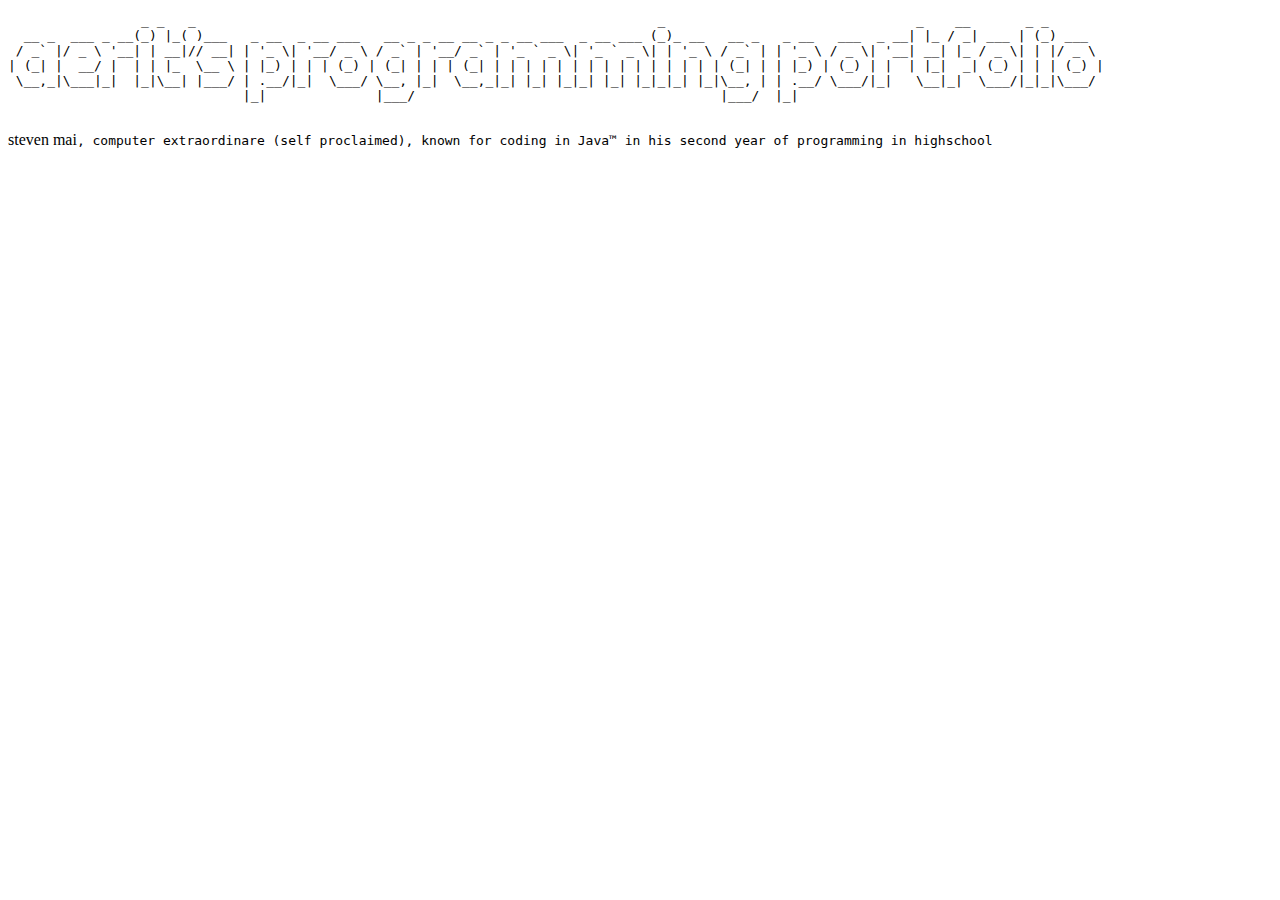
==== index.html @ 0ca720a6 "fdsfaf" ====
<!DOCTYPE html>
<html>
  <head>
    <title>aerits' programming portfolio</title>
    <link rel="stylesheet" href="stylesheets.css" />
  </head>
  <body>
    <div class="intro" style="font-family:monospace">
      <p>
        <pre class="title">
                 _ _   _                                                           _                                _    __       _ _       
  __ _  ___ _ __(_) |_( )___   _ __  _ __ ___   __ _ _ __ __ _ _ __ ___  _ __ ___ (_)_ __   __ _   _ __   ___  _ __| |_ / _| ___ | (_) ___  
 / _` |/ _ \ '__| | __|// __| | '_ \| '__/ _ \ / _` | '__/ _` | '_ ` _ \| '_ ` _ \| | '_ \ / _` | | '_ \ / _ \| '__| __| |_ / _ \| | |/ _ \ 
| (_| |  __/ |  | | |_  \__ \ | |_) | | | (_) | (_| | | | (_| | | | | | | | | | | | | | | | (_| | | |_) | (_) | |  | |_|  _| (_) | | | (_) |
 \__,_|\___|_|  |_|\__| |___/ | .__/|_|  \___/ \__, |_|  \__,_|_| |_| |_|_| |_| |_|_|_| |_|\__, | | .__/ \___/|_|   \__|_|  \___/|_|_|\___/ 
                              |_|              |___/                                       |___/  |_|                                       
        </pre>
        <span style="font-family:'Times New Roman', Times, serif;">steven mai</span>, computer extraordinare (self proclaimed), known for coding in Java™ in his second year of programming in highschool
        <br>
        
      </p>
      <div data-pym-src="https://www.jdoodle.com/iembed/v0/ubP"></div>
      <script src=”https://www.jdoodle.com/assets/jdoodle-pym.min.js” type=”text/javascript”></script>
    </div>
  </body>
</html>
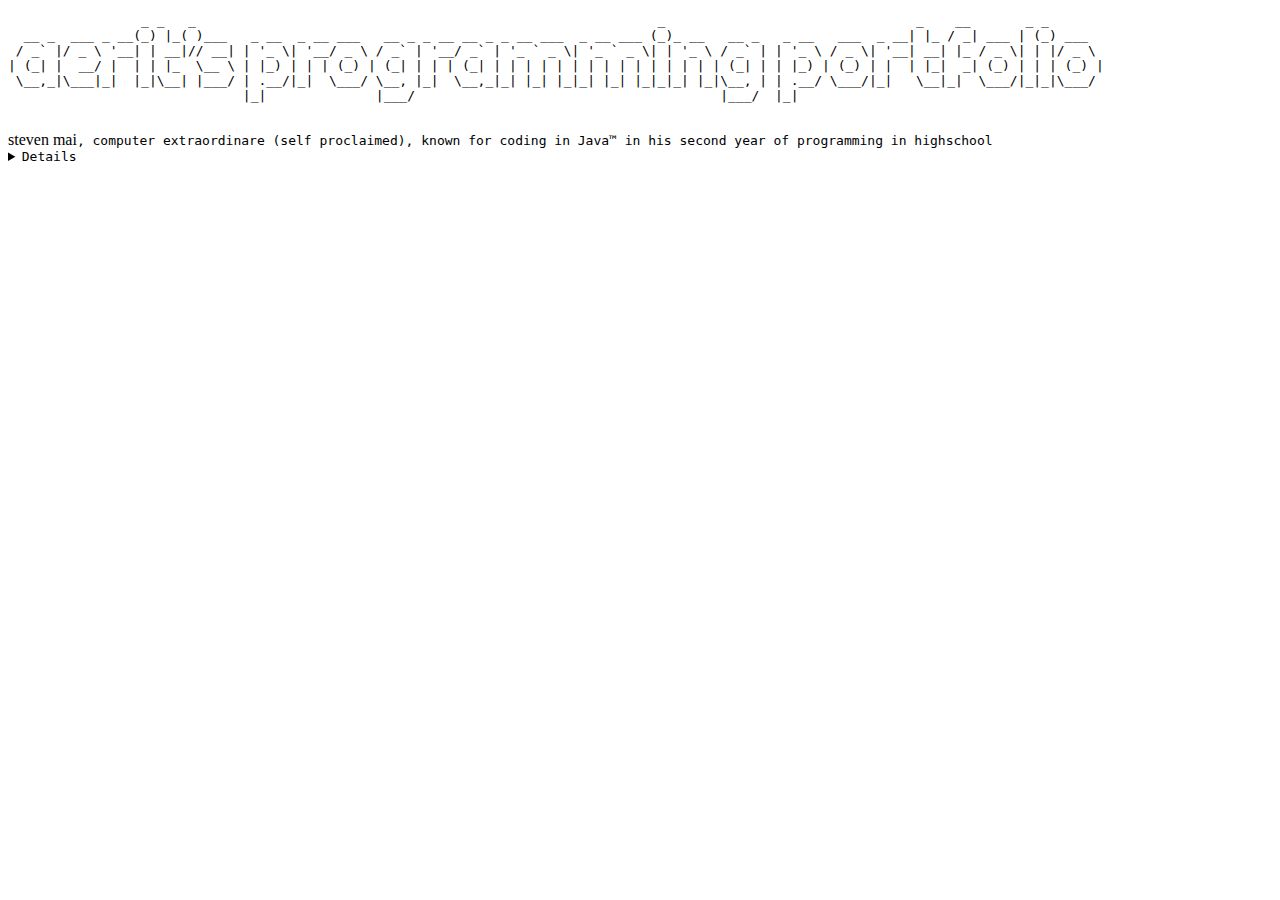
==== commit a29a984c: "sdafsdf" ====
--- a/index.html
+++ b/index.html
@@ -17,10 +17,10 @@
         </pre>
         <span style="font-family:'Times New Roman', Times, serif;">steven mai</span>, computer extraordinare (self proclaimed), known for coding in Java™ in his second year of programming in highschool
         <br>
-        
+        <details>
+        <iframe frameborder="0" width="50%" height="300px" src="https://replit.com/@STEVENMAI2/calculator?embed=true"></iframe>
+        </details>
       </p>
-      <div data-pym-src="https://www.jdoodle.com/iembed/v0/ubP"></div>
-      <script src=”https://www.jdoodle.com/assets/jdoodle-pym.min.js” type=”text/javascript”></script>
     </div>
   </body>
 </html>
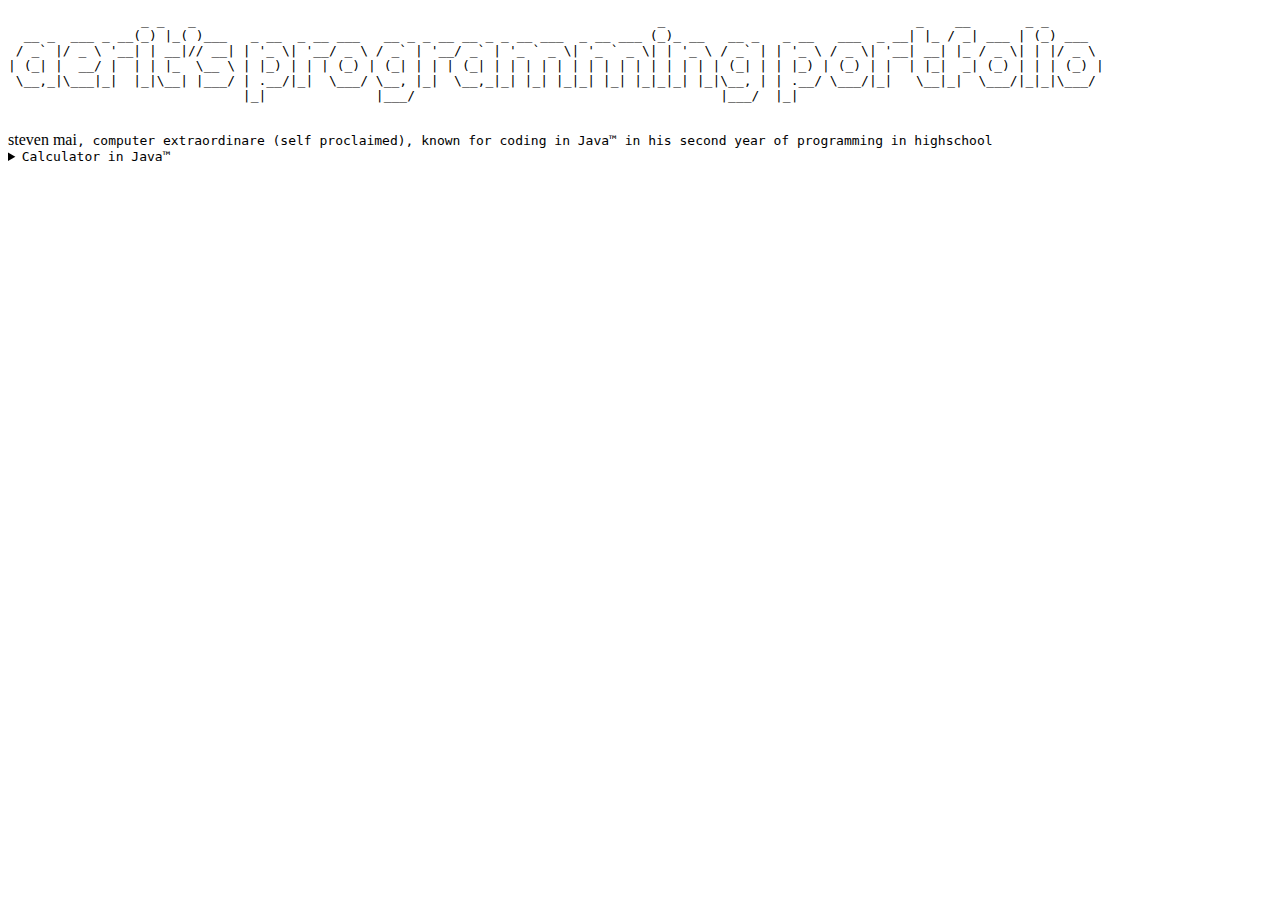
==== commit 5c687806: "asfdsdf" ====
--- a/index.html
+++ b/index.html
@@ -18,6 +18,7 @@
         <span style="font-family:'Times New Roman', Times, serif;">steven mai</span>, computer extraordinare (self proclaimed), known for coding in Java™ in his second year of programming in highschool
         <br>
         <details>
+          <summary>Calculator in Java™</summary>
         <iframe frameborder="0" width="50%" height="300px" src="https://replit.com/@STEVENMAI2/calculator?embed=true"></iframe>
         </details>
       </p>
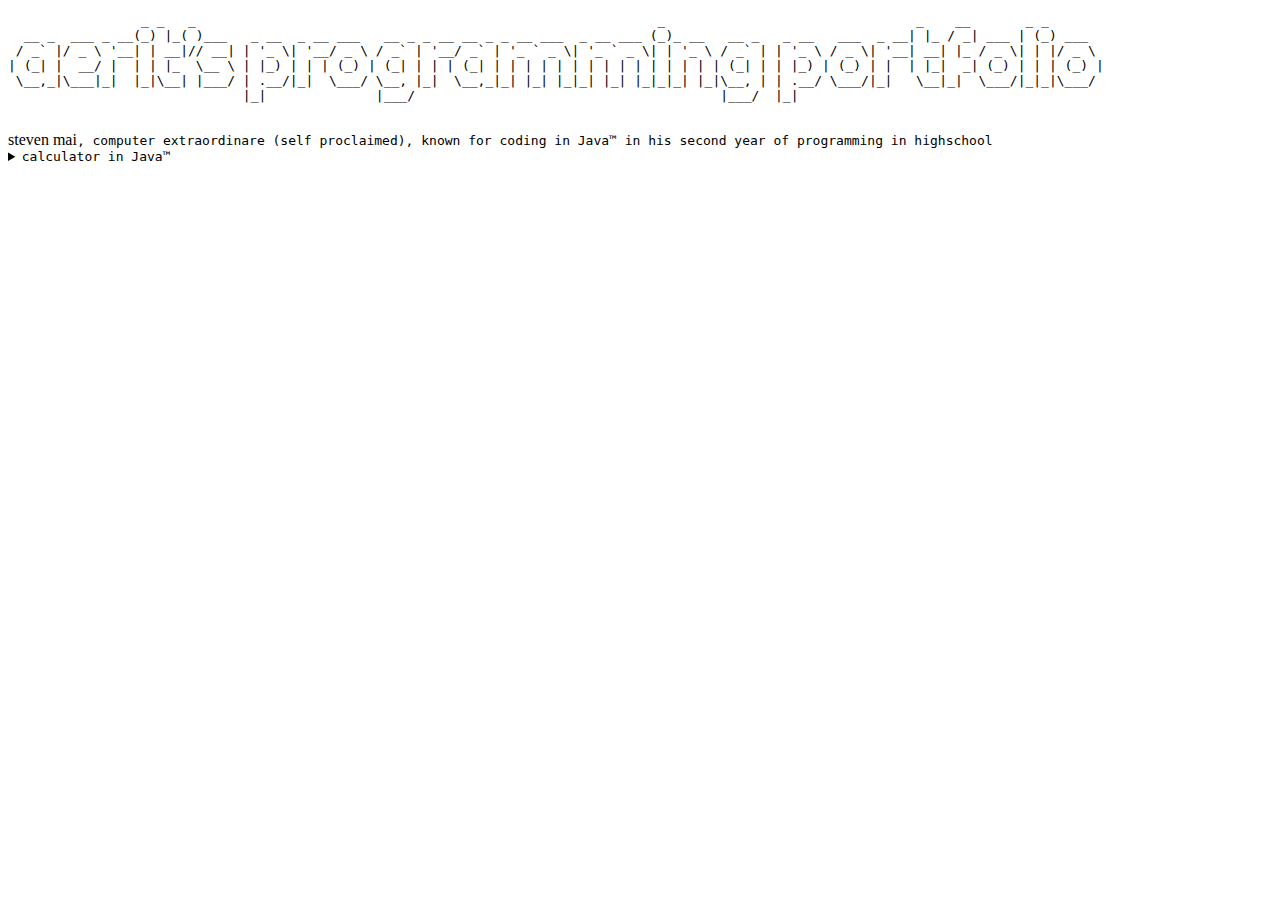
==== commit cca52a81: "dsfasdf" ====
--- a/index.html
+++ b/index.html
@@ -18,7 +18,7 @@
         <span style="font-family:'Times New Roman', Times, serif;">steven mai</span>, computer extraordinare (self proclaimed), known for coding in Java™ in his second year of programming in highschool
         <br>
         <details>
-          <summary>Calculator in Java™</summary>
+          <summary>calculator in Java™</summary>
         <iframe frameborder="0" width="50%" height="300px" src="https://replit.com/@STEVENMAI2/calculator?embed=true"></iframe>
         </details>
       </p>
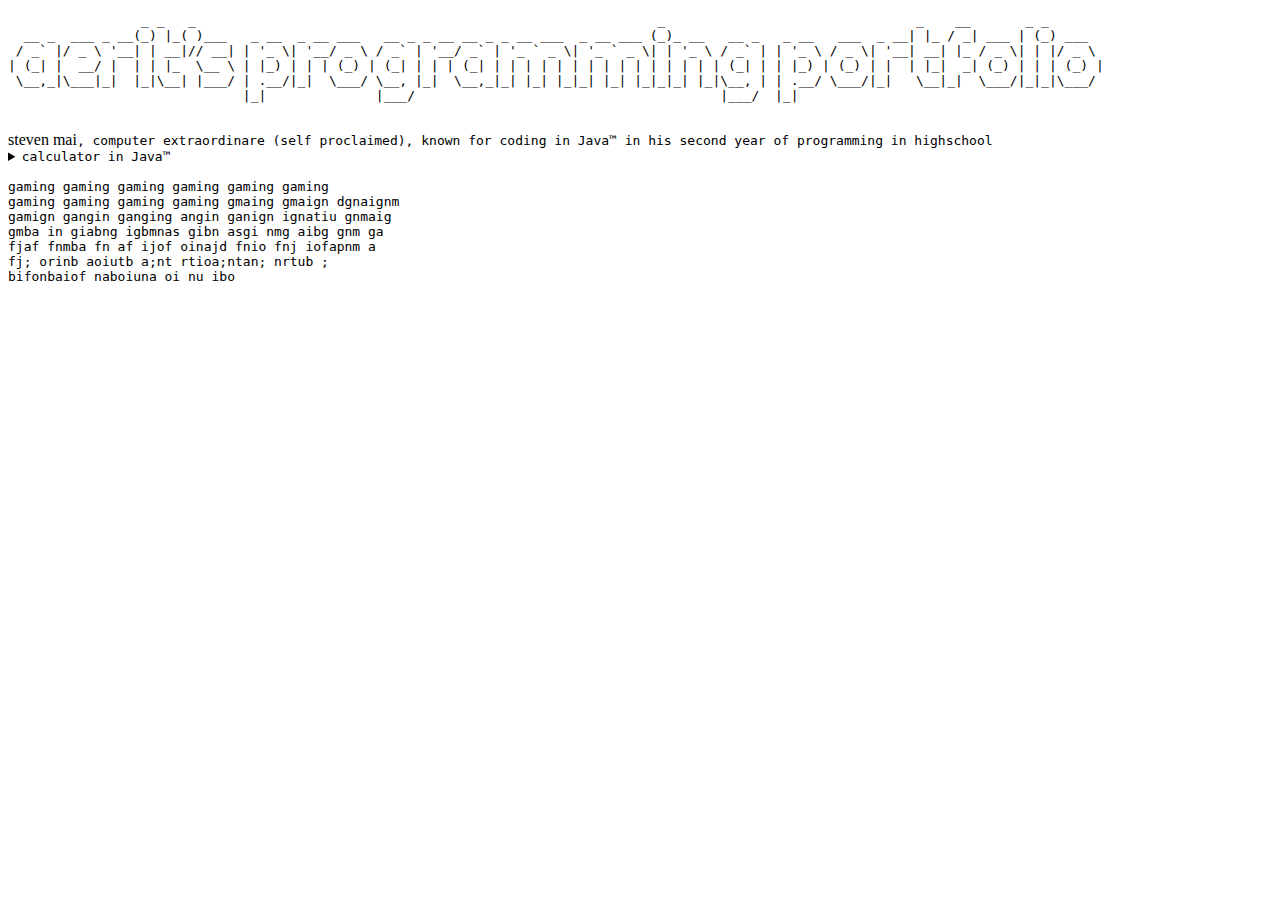
==== commit d02acfe2: "jdsfl" ====
--- a/index.html
+++ b/index.html
@@ -21,6 +21,14 @@
           <summary>calculator in Java™</summary>
         <iframe frameborder="0" width="50%" height="300px" src="https://replit.com/@STEVENMAI2/calculator?embed=true"></iframe>
         </details>
+	<br>
+	gaming gaming gaming gaming gaming gaming<br>
+	gaming gaming gaming gaming gmaing gmaign dgnaignm<br>
+	gamign gangin ganging angin ganign ignatiu gnmaig<br>
+	gmba in giabng igbmnas gibn asgi  nmg aibg gnm ga <br>
+	fjaf fnmba fn af ijof oinajd fnio fnj iofapnm a <br>
+	fj; orinb aoiutb a;nt rtioa;ntan; nrtub ; <br>
+	bifonbaiof naboiuna oi nu ibo
       </p>
     </div>
   </body>
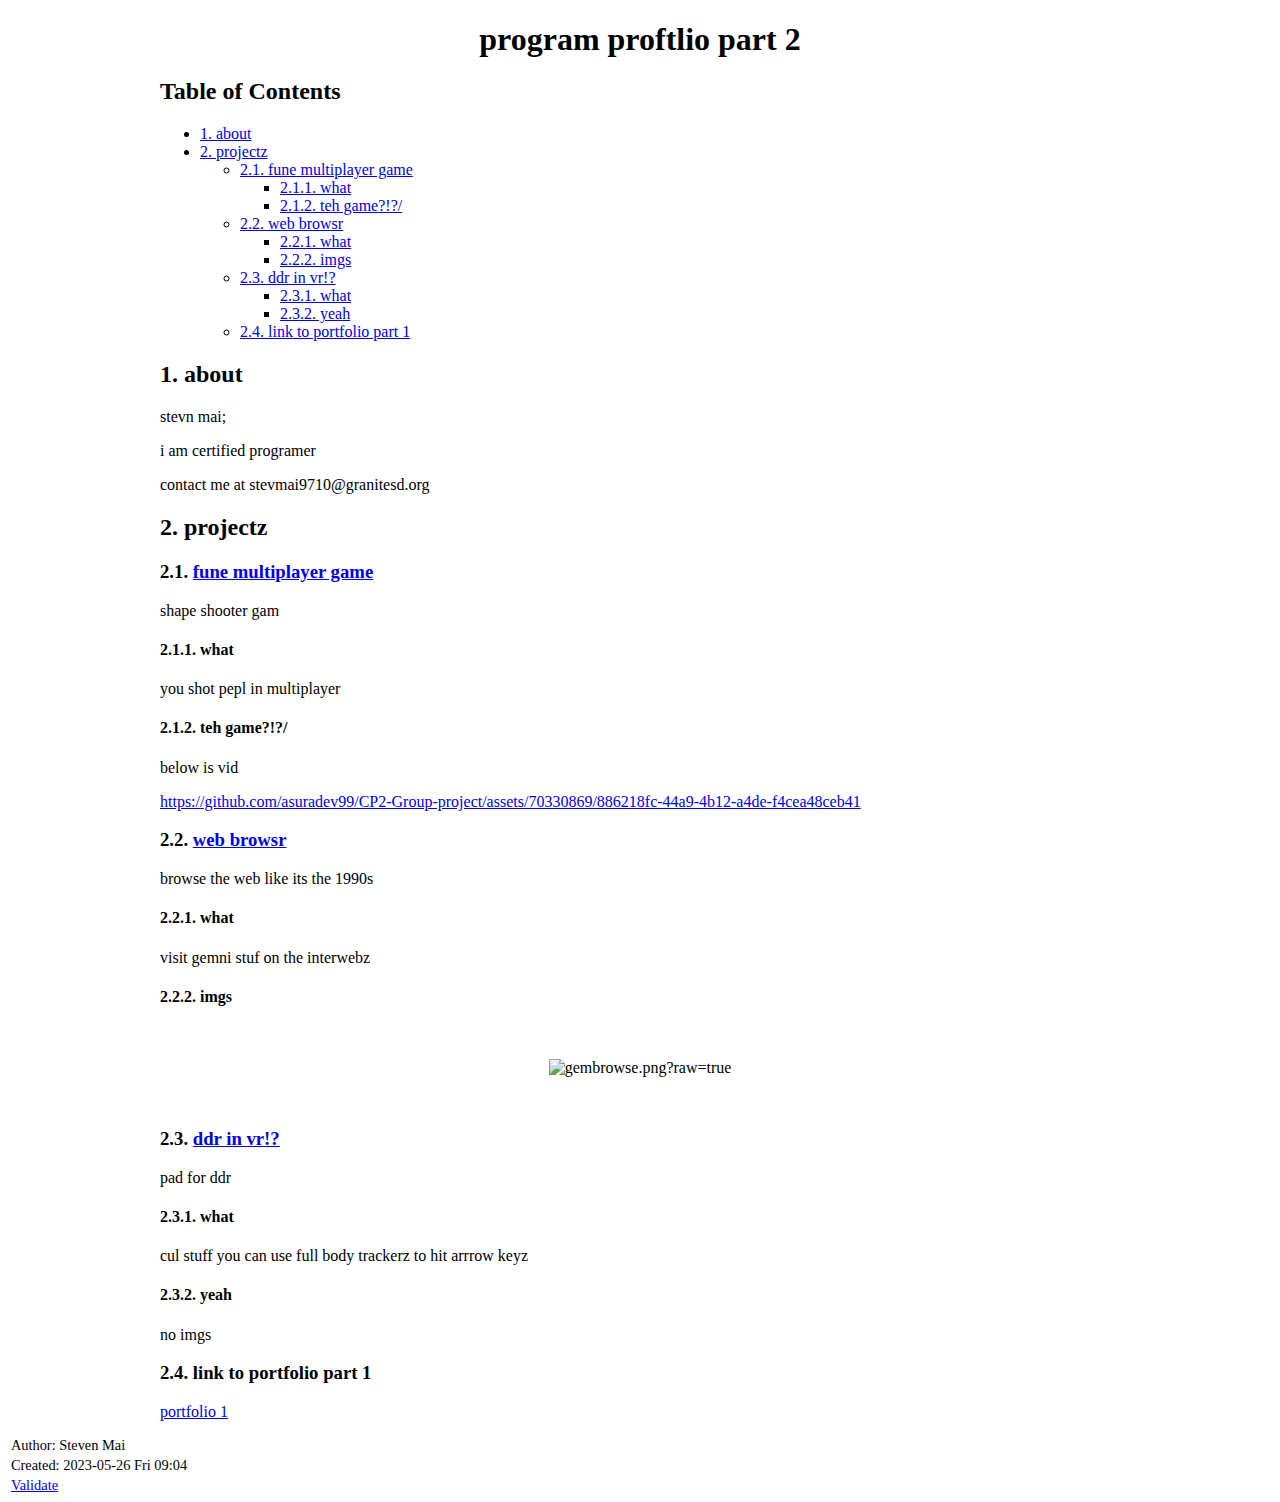
==== commit 52a1322d: "Rename protfolio.html to index.html" ====
--- a/index.html
+++ b/index.html
@@ -1,35 +1,356 @@
-<!DOCTYPE html>
-<html>
-  <head>
-    <title>aerits' programming portfolio</title>
-    <link rel="stylesheet" href="stylesheets.css" />
-  </head>
-  <body>
-    <div class="intro" style="font-family:monospace">
-      <p>
-        <pre class="title">
-                 _ _   _                                                           _                                _    __       _ _       
-  __ _  ___ _ __(_) |_( )___   _ __  _ __ ___   __ _ _ __ __ _ _ __ ___  _ __ ___ (_)_ __   __ _   _ __   ___  _ __| |_ / _| ___ | (_) ___  
- / _` |/ _ \ '__| | __|// __| | '_ \| '__/ _ \ / _` | '__/ _` | '_ ` _ \| '_ ` _ \| | '_ \ / _` | | '_ \ / _ \| '__| __| |_ / _ \| | |/ _ \ 
-| (_| |  __/ |  | | |_  \__ \ | |_) | | | (_) | (_| | | | (_| | | | | | | | | | | | | | | | (_| | | |_) | (_) | |  | |_|  _| (_) | | | (_) |
- \__,_|\___|_|  |_|\__| |___/ | .__/|_|  \___/ \__, |_|  \__,_|_| |_| |_|_| |_| |_|_|_| |_|\__, | | .__/ \___/|_|   \__|_|  \___/|_|_|\___/ 
-                              |_|              |___/                                       |___/  |_|                                       
-        </pre>
-        <span style="font-family:'Times New Roman', Times, serif;">steven mai</span>, computer extraordinare (self proclaimed), known for coding in Java™ in his second year of programming in highschool
-        <br>
-        <details>
-          <summary>calculator in Java™</summary>
-        <iframe frameborder="0" width="50%" height="300px" src="https://replit.com/@STEVENMAI2/calculator?embed=true"></iframe>
-        </details>
-	<br>
-	gaming gaming gaming gaming gaming gaming<br>
-	gaming gaming gaming gaming gmaing gmaign dgnaignm<br>
-	gamign gangin ganging angin ganign ignatiu gnmaig<br>
-	gmba in giabng igbmnas gibn asgi  nmg aibg gnm ga <br>
-	fjaf fnmba fn af ijof oinajd fnio fnj iofapnm a <br>
-	fj; orinb aoiutb a;nt rtioa;ntan; nrtub ; <br>
-	bifonbaiof naboiuna oi nu ibo
-      </p>
-    </div>
-  </body>
+<?xml version="1.0" encoding="utf-8"?>
+<!DOCTYPE html PUBLIC "-//W3C//DTD XHTML 1.0 Strict//EN"
+"http://www.w3.org/TR/xhtml1/DTD/xhtml1-strict.dtd">
+<html xmlns="http://www.w3.org/1999/xhtml" lang="en" xml:lang="en">
+<head>
+<!-- 2023-05-26 Fri 09:04 -->
+<meta http-equiv="Content-Type" content="text/html;charset=utf-8" />
+<meta name="viewport" content="width=device-width, initial-scale=1" />
+<title>program proftlio part 2</title>
+<meta name="author" content="Steven Mai" />
+<meta name="generator" content="Org Mode" />
+<style>
+  #content { max-width: 60em; margin: auto; }
+  .title  { text-align: center;
+             margin-bottom: .2em; }
+  .subtitle { text-align: center;
+              font-size: medium;
+              font-weight: bold;
+              margin-top:0; }
+  .todo   { font-family: monospace; color: red; }
+  .done   { font-family: monospace; color: green; }
+  .priority { font-family: monospace; color: orange; }
+  .tag    { background-color: #eee; font-family: monospace;
+            padding: 2px; font-size: 80%; font-weight: normal; }
+  .timestamp { color: #bebebe; }
+  .timestamp-kwd { color: #5f9ea0; }
+  .org-right  { margin-left: auto; margin-right: 0px;  text-align: right; }
+  .org-left   { margin-left: 0px;  margin-right: auto; text-align: left; }
+  .org-center { margin-left: auto; margin-right: auto; text-align: center; }
+  .underline { text-decoration: underline; }
+  #postamble p, #preamble p { font-size: 90%; margin: .2em; }
+  p.verse { margin-left: 3%; }
+  pre {
+    border: 1px solid #e6e6e6;
+    border-radius: 3px;
+    background-color: #f2f2f2;
+    padding: 8pt;
+    font-family: monospace;
+    overflow: auto;
+    margin: 1.2em;
+  }
+  pre.src {
+    position: relative;
+    overflow: auto;
+  }
+  pre.src:before {
+    display: none;
+    position: absolute;
+    top: -8px;
+    right: 12px;
+    padding: 3px;
+    color: #555;
+    background-color: #f2f2f299;
+  }
+  pre.src:hover:before { display: inline; margin-top: 14px;}
+  /* Languages per Org manual */
+  pre.src-asymptote:before { content: 'Asymptote'; }
+  pre.src-awk:before { content: 'Awk'; }
+  pre.src-authinfo::before { content: 'Authinfo'; }
+  pre.src-C:before { content: 'C'; }
+  /* pre.src-C++ doesn't work in CSS */
+  pre.src-clojure:before { content: 'Clojure'; }
+  pre.src-css:before { content: 'CSS'; }
+  pre.src-D:before { content: 'D'; }
+  pre.src-ditaa:before { content: 'ditaa'; }
+  pre.src-dot:before { content: 'Graphviz'; }
+  pre.src-calc:before { content: 'Emacs Calc'; }
+  pre.src-emacs-lisp:before { content: 'Emacs Lisp'; }
+  pre.src-fortran:before { content: 'Fortran'; }
+  pre.src-gnuplot:before { content: 'gnuplot'; }
+  pre.src-haskell:before { content: 'Haskell'; }
+  pre.src-hledger:before { content: 'hledger'; }
+  pre.src-java:before { content: 'Java'; }
+  pre.src-js:before { content: 'Javascript'; }
+  pre.src-latex:before { content: 'LaTeX'; }
+  pre.src-ledger:before { content: 'Ledger'; }
+  pre.src-lisp:before { content: 'Lisp'; }
+  pre.src-lilypond:before { content: 'Lilypond'; }
+  pre.src-lua:before { content: 'Lua'; }
+  pre.src-matlab:before { content: 'MATLAB'; }
+  pre.src-mscgen:before { content: 'Mscgen'; }
+  pre.src-ocaml:before { content: 'Objective Caml'; }
+  pre.src-octave:before { content: 'Octave'; }
+  pre.src-org:before { content: 'Org mode'; }
+  pre.src-oz:before { content: 'OZ'; }
+  pre.src-plantuml:before { content: 'Plantuml'; }
+  pre.src-processing:before { content: 'Processing.js'; }
+  pre.src-python:before { content: 'Python'; }
+  pre.src-R:before { content: 'R'; }
+  pre.src-ruby:before { content: 'Ruby'; }
+  pre.src-sass:before { content: 'Sass'; }
+  pre.src-scheme:before { content: 'Scheme'; }
+  pre.src-screen:before { content: 'Gnu Screen'; }
+  pre.src-sed:before { content: 'Sed'; }
+  pre.src-sh:before { content: 'shell'; }
+  pre.src-sql:before { content: 'SQL'; }
+  pre.src-sqlite:before { content: 'SQLite'; }
+  /* additional languages in org.el's org-babel-load-languages alist */
+  pre.src-forth:before { content: 'Forth'; }
+  pre.src-io:before { content: 'IO'; }
+  pre.src-J:before { content: 'J'; }
+  pre.src-makefile:before { content: 'Makefile'; }
+  pre.src-maxima:before { content: 'Maxima'; }
+  pre.src-perl:before { content: 'Perl'; }
+  pre.src-picolisp:before { content: 'Pico Lisp'; }
+  pre.src-scala:before { content: 'Scala'; }
+  pre.src-shell:before { content: 'Shell Script'; }
+  pre.src-ebnf2ps:before { content: 'ebfn2ps'; }
+  /* additional language identifiers per "defun org-babel-execute"
+       in ob-*.el */
+  pre.src-cpp:before  { content: 'C++'; }
+  pre.src-abc:before  { content: 'ABC'; }
+  pre.src-coq:before  { content: 'Coq'; }
+  pre.src-groovy:before  { content: 'Groovy'; }
+  /* additional language identifiers from org-babel-shell-names in
+     ob-shell.el: ob-shell is the only babel language using a lambda to put
+     the execution function name together. */
+  pre.src-bash:before  { content: 'bash'; }
+  pre.src-csh:before  { content: 'csh'; }
+  pre.src-ash:before  { content: 'ash'; }
+  pre.src-dash:before  { content: 'dash'; }
+  pre.src-ksh:before  { content: 'ksh'; }
+  pre.src-mksh:before  { content: 'mksh'; }
+  pre.src-posh:before  { content: 'posh'; }
+  /* Additional Emacs modes also supported by the LaTeX listings package */
+  pre.src-ada:before { content: 'Ada'; }
+  pre.src-asm:before { content: 'Assembler'; }
+  pre.src-caml:before { content: 'Caml'; }
+  pre.src-delphi:before { content: 'Delphi'; }
+  pre.src-html:before { content: 'HTML'; }
+  pre.src-idl:before { content: 'IDL'; }
+  pre.src-mercury:before { content: 'Mercury'; }
+  pre.src-metapost:before { content: 'MetaPost'; }
+  pre.src-modula-2:before { content: 'Modula-2'; }
+  pre.src-pascal:before { content: 'Pascal'; }
+  pre.src-ps:before { content: 'PostScript'; }
+  pre.src-prolog:before { content: 'Prolog'; }
+  pre.src-simula:before { content: 'Simula'; }
+  pre.src-tcl:before { content: 'tcl'; }
+  pre.src-tex:before { content: 'TeX'; }
+  pre.src-plain-tex:before { content: 'Plain TeX'; }
+  pre.src-verilog:before { content: 'Verilog'; }
+  pre.src-vhdl:before { content: 'VHDL'; }
+  pre.src-xml:before { content: 'XML'; }
+  pre.src-nxml:before { content: 'XML'; }
+  /* add a generic configuration mode; LaTeX export needs an additional
+     (add-to-list 'org-latex-listings-langs '(conf " ")) in .emacs */
+  pre.src-conf:before { content: 'Configuration File'; }
+
+  table { border-collapse:collapse; }
+  caption.t-above { caption-side: top; }
+  caption.t-bottom { caption-side: bottom; }
+  td, th { vertical-align:top;  }
+  th.org-right  { text-align: center;  }
+  th.org-left   { text-align: center;   }
+  th.org-center { text-align: center; }
+  td.org-right  { text-align: right;  }
+  td.org-left   { text-align: left;   }
+  td.org-center { text-align: center; }
+  dt { font-weight: bold; }
+  .footpara { display: inline; }
+  .footdef  { margin-bottom: 1em; }
+  .figure { padding: 1em; }
+  .figure p { text-align: center; }
+  .equation-container {
+    display: table;
+    text-align: center;
+    width: 100%;
+  }
+  .equation {
+    vertical-align: middle;
+  }
+  .equation-label {
+    display: table-cell;
+    text-align: right;
+    vertical-align: middle;
+  }
+  .inlinetask {
+    padding: 10px;
+    border: 2px solid gray;
+    margin: 10px;
+    background: #ffffcc;
+  }
+  #org-div-home-and-up
+   { text-align: right; font-size: 70%; white-space: nowrap; }
+  textarea { overflow-x: auto; }
+  .linenr { font-size: smaller }
+  .code-highlighted { background-color: #ffff00; }
+  .org-info-js_info-navigation { border-style: none; }
+  #org-info-js_console-label
+    { font-size: 10px; font-weight: bold; white-space: nowrap; }
+  .org-info-js_search-highlight
+    { background-color: #ffff00; color: #000000; font-weight: bold; }
+  .org-svg { width: 90%; }
+</style>
+</head>
+<body>
+<div id="content" class="content">
+<h1 class="title">program proftlio part 2</h1>
+<div id="table-of-contents" role="doc-toc">
+<h2>Table of Contents</h2>
+<div id="text-table-of-contents" role="doc-toc">
+<ul>
+<li><a href="#org0375f91">1. about</a></li>
+<li><a href="#org1f97632">2. projectz</a>
+<ul>
+<li><a href="#orgab98eab">2.1. fune multiplayer game</a>
+<ul>
+<li><a href="#org9220f93">2.1.1. what</a></li>
+<li><a href="#orgf0a479e">2.1.2. teh game?!?/</a></li>
+</ul>
+</li>
+<li><a href="#org79a2702">2.2. web browsr</a>
+<ul>
+<li><a href="#orgd288959">2.2.1. what</a></li>
+<li><a href="#orgd01cbb1">2.2.2. imgs</a></li>
+</ul>
+</li>
+<li><a href="#org2fee9f3">2.3. ddr in vr!?</a>
+<ul>
+<li><a href="#org7506464">2.3.1. what</a></li>
+<li><a href="#orge89edf5">2.3.2. yeah</a></li>
+</ul>
+</li>
+<li><a href="#org3a4d119">2.4. link to portfolio part 1</a></li>
+</ul>
+</li>
+</ul>
+</div>
+</div>
+
+<div id="outline-container-org0375f91" class="outline-2">
+<h2 id="org0375f91"><span class="section-number-2">1.</span> about</h2>
+<div class="outline-text-2" id="text-1">
+<p>
+stevn mai;
+</p>
+
+<p>
+i am certified programer
+</p>
+
+<p>
+contact me at stevmai9710@granitesd.org
+</p>
+</div>
+</div>
+
+<div id="outline-container-org1f97632" class="outline-2">
+<h2 id="org1f97632"><span class="section-number-2">2.</span> projectz</h2>
+<div class="outline-text-2" id="text-2">
+</div>
+<div id="outline-container-orgab98eab" class="outline-3">
+<h3 id="orgab98eab"><span class="section-number-3">2.1.</span> <a href="https://github.com/asuradev99/CP2-Group-project">fune multiplayer game</a></h3>
+<div class="outline-text-3" id="text-2-1">
+<p>
+shape shooter gam
+</p>
+</div>
+
+<div id="outline-container-org9220f93" class="outline-4">
+<h4 id="org9220f93"><span class="section-number-4">2.1.1.</span> what</h4>
+<div class="outline-text-4" id="text-2-1-1">
+<p>
+you shot pepl in multiplayer
+</p>
+</div>
+</div>
+
+<div id="outline-container-orgf0a479e" class="outline-4">
+<h4 id="orgf0a479e"><span class="section-number-4">2.1.2.</span> teh game?!?/</h4>
+<div class="outline-text-4" id="text-2-1-2">
+<p>
+below is vid
+</p>
+
+<p>
+<a href="https://github.com/asuradev99/CP2-Group-project/assets/70330869/886218fc-44a9-4b12-a4de-f4cea48ceb41">https://github.com/asuradev99/CP2-Group-project/assets/70330869/886218fc-44a9-4b12-a4de-f4cea48ceb41</a>
+</p>
+</div>
+</div>
+</div>
+
+<div id="outline-container-org79a2702" class="outline-3">
+<h3 id="org79a2702"><span class="section-number-3">2.2.</span> <a href="https://github.com/aerits/gembrowse">web browsr</a></h3>
+<div class="outline-text-3" id="text-2-2">
+<p>
+browse the web like its the 1990s
+</p>
+</div>
+
+<div id="outline-container-orgd288959" class="outline-4">
+<h4 id="orgd288959"><span class="section-number-4">2.2.1.</span> what</h4>
+<div class="outline-text-4" id="text-2-2-1">
+<p>
+visit gemni stuf on the interwebz
+</p>
+</div>
+</div>
+
+<div id="outline-container-orgd01cbb1" class="outline-4">
+<h4 id="orgd01cbb1"><span class="section-number-4">2.2.2.</span> imgs</h4>
+<div class="outline-text-4" id="text-2-2-2">
+
+<div id="orgf614042" class="figure">
+<p><img src="https://github.com/aerits/gembrowse/raw/master/images/gembrowse.png?raw=true" alt="gembrowse.png?raw=true" />
+</p>
+</div>
+</div>
+</div>
+</div>
+
+<div id="outline-container-org2fee9f3" class="outline-3">
+<h3 id="org2fee9f3"><span class="section-number-3">2.3.</span> <a href="https://github.com/aerits/StepMania-Pad-VR">ddr in vr!?</a></h3>
+<div class="outline-text-3" id="text-2-3">
+<p>
+pad for ddr
+</p>
+</div>
+
+<div id="outline-container-org7506464" class="outline-4">
+<h4 id="org7506464"><span class="section-number-4">2.3.1.</span> what</h4>
+<div class="outline-text-4" id="text-2-3-1">
+<p>
+cul stuff you can use full body trackerz to hit arrrow keyz
+</p>
+</div>
+</div>
+
+<div id="outline-container-orge89edf5" class="outline-4">
+<h4 id="orge89edf5"><span class="section-number-4">2.3.2.</span> yeah</h4>
+<div class="outline-text-4" id="text-2-3-2">
+<p>
+no imgs
+</p>
+</div>
+</div>
+</div>
+
+<div id="outline-container-org3a4d119" class="outline-3">
+<h3 id="org3a4d119"><span class="section-number-3">2.4.</span> link to portfolio part 1</h3>
+<div class="outline-text-3" id="text-2-4">
+<p>
+<a href="https://aerits.github.io/aeritsportfolio/">portfolio 1</a>
+</p>
+</div>
+</div>
+</div>
+</div>
+<div id="postamble" class="status">
+<p class="author">Author: Steven Mai</p>
+<p class="date">Created: 2023-05-26 Fri 09:04</p>
+<p class="validation"><a href="https://validator.w3.org/check?uri=referer">Validate</a></p>
+</div>
+</body>
 </html>
